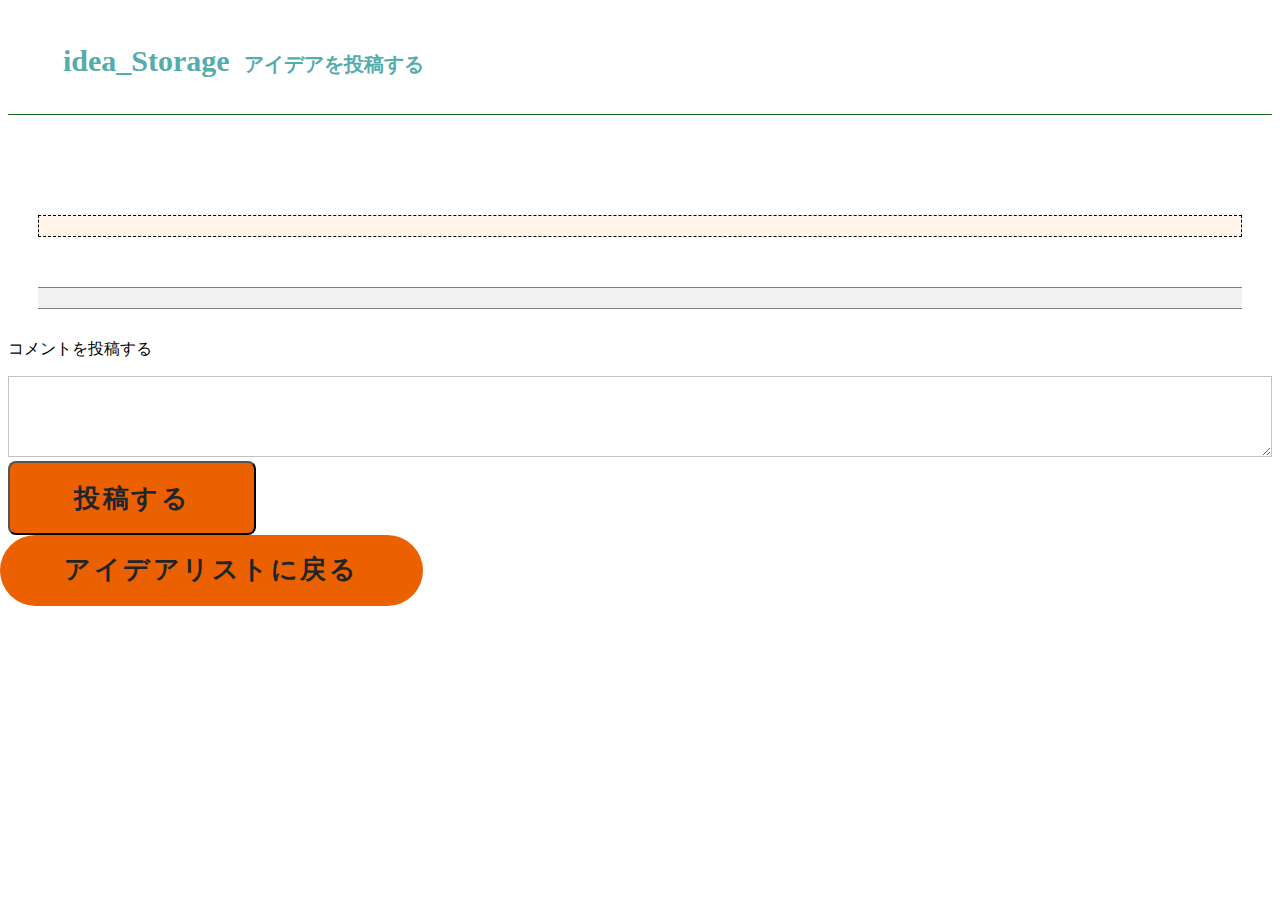
==== comment.html @ 4a60baf4 "List.phpの15行目以降を参照してください、aタグで不具合があります" ====
<!DOCTYPE html>
<html lang="jp">

<head>
    <meta charset="UTF-8">
    <meta name="viewport" content="width=device-width, initial-scale=1.0">
    <script src="src/jquery-3.5.1.min.js"></script>
    <script>
        $(() => {
            $("#detail").load("src/comment.php");	//comment.phpを実行させ結果取得＆投稿一覧の欄に反映
            $('#sendBtn').on('click', () => {
                //検索結果表示
                var search_form = $("#search_form").val();			//comment ← 入力されたコメント
                $('#detail').load(										//サーバにデータ送信
                    "src/thread_search.php",							//プログラム名はcomment.php
                    {										//以下は送信データのセット
                        "comment": comment
                    }
                );
                alert('コメントが送信されました！')
                return false;
            });
        });
    </script>
    <link rel="stylesheet" href="style.css">
    <title>投稿されたアイデアの一覧</title>
</head>

<body>
    <header>
        <ul>
            <li id="title"><a id="header-link" href="index.html">idea_Storage</a></li>
            <li id="sub"><a id="header-link" href="form.html">アイデアを投稿する</a></li>
        </ul>
    </header>
    <div id="idea"></div>
    <div id="chat"></div>
    <form>
        <p>コメントを投稿する</p>
        <textarea id="comment" cols="30" rows="5"></textarea>
        <button id="sendBtn"  class="btn btn--orange btn--radius">投稿する</button>
    </form>
    <div id="signage">
        <a href="List.html" class="btn btn--orange btn--radius">アイデアリストに戻る</a>
    </div>
</body>

</html>
---- style.css ----
body{
 background-color: white;   
}

header{
    padding: 15px 10px;
    background-color: white;
    color:rgb(84, 172, 172);
    border-bottom: rgb(21, 107, 34) solid 1px;
}

header li{
    padding: 5px;
    list-style: none;
    display: inline-block;
}

#header-link:hover{
    color:rgb(167, 216, 216);
}

#header-link{
    text-decoration: none;
    color:rgb(84, 172, 172);
}

 #title{
    font-size: 30px;
    font-weight: bold;
}

 #sub{
    font-size: 20px;
    font-weight: bold;
}

 #account{
    float: right;
 }

#idea{
    margin: 100px 30px 30px 30px;
    padding: 10px;
    background-color: rgb(255, 244, 231);
    border: black dashed 1px;
}

#idea_List{
    margin: 15px 30px 10px 50px;
    padding: 10px;
    background-color: rgb(238, 255, 238);;
    border: black dashed 1px;
    position: relative;
    z-index: 2;
}

#idea_List a{
    z-index: 1;
    display: block
}

#idea_List p{
    text-decoration: none;
}

#ideamain{
    text-align: center;
    font-weight: bold;
}

#count{
    text-align: right;
    color: grey;
    z-index: 3;
    pointer-events: auto;
}

#postname{
    text-align: right;
    text-decoration: none;
    color: black;
}

#chat{
    margin: 50px 30px 30px 30px;
    padding: 10px;
    background-color: rgb(241, 241, 241);
    border-top: grey 1px solid;
    border-bottom: grey 1px solid;
}


#form{
    margin: 30px;
    padding: 50px 0px 150px 50px;
    background-color: rgb(238, 255, 238);
}

#login_form{
    margin: 30px;
    padding: 50px 0px 150px 50px;
    background-color: rgb(238, 255, 238);
    text-align: center;
}

#button{
    text-align: center;
    margin: 100px 10px;
}

#new{
    margin: 50px 40px 50px 50px;
    font-size: x-large;
    border-bottom: 1px solid black;
}

#search{
    clear: both;
    text-align: center;
    margin-top: 50px;
}

#send{
    margin-top: 50px;
    text-align: center
}

textarea{
    border: solid 1px rgb(187, 201, 187);
    width: 100%;
    box-sizing:border-box
}

dt{
    float: left;
  }
  
dd{
    margin-left: 80px;
}

#user{
    margin: 30px 100px;
    text-align: center;
}

#main{
    border-bottom: black solid 2px;
}

footer{
    margin-top: 0px;
    padding: 20px;
    background-color: rgb(255, 245, 254);
    text-align: center;   
}

footer a{
    color: rgb(0, 0, 0);
    text-decoration: none;
}

#tag{
    color: rgb(83, 83, 83);
    text-decoration: none;
}

#mycomment{
    margin-top: 20px;
    border-bottom: black 1px solid;
    border-left: black 3px solid ;
    background-color: rgb(255, 214, 212);
    margin-left: 55px;
}

#othercomment{
    margin-top: 20px;
    border-bottom: black 1px solid;
    border-left: black 3px solid ;
    background-color: rgb(219, 247, 248);
    margin-left: 55px;
}

#accountimg{
    float: left;
    border-radius: 50%;
    margin-bottom: 2px;
}

#yoki{
    float: right;
    margin:0px 2px 5px 0px;
}

.btn--orange,
a.btn--orange {
  color: #fff;
  background-color: #eb6100;
}
.btn--orange:hover,
a.btn--orange:hover {
  color: #fff;
  background: #f56500;
}

*,
*:before,
*:after {
  -webkit-box-sizing: inherit;
  box-sizing: inherit;
}

html {
  -webkit-box-sizing: border-box;
  box-sizing: border-box;
  
}

.btn,
a.btn,
button.btn {
  font-size: 1.6rem;
  font-weight: 700;
  line-height: 1.5;
  position: relative;
  display: inline-block;
  padding: 1rem 4rem;
  cursor: pointer;
  -webkit-user-select: none;
  -moz-user-select: none;
  -ms-user-select: none;
  user-select: none;
  -webkit-transition: all 0.3s;
  transition: all 0.3s;
  text-align: center;
  vertical-align: middle;
  text-decoration: none;
  letter-spacing: 0.1em;
  color: #212529;
  border-radius: 0.5rem;
}

a.btn--radius {
   border-radius: 100vh;
}

#about{
    padding: 200px 50px ;
    background-color: rgb(210, 252, 238);
    text-align: center;
    font-size: 50px;
}

#about h1{
    font-weight: bold;
    font-size: 100px;
    padding-bottom: 50px;
}


#explanation{
    text-align: center;
    font-size: 25px;
    padding: 200px 0px;
}

#subscribe{
    text-align: center;
    margin: 100px;
}

.search_container{
    box-sizing: border-box;
    position: relative;
    border: 1px solid #999;
    padding: 3px 10px;
    margin-left: 700px;
    border-radius: 20px;
    height: 2.3em;
    width: 520px;
    overflow: hidden;
  }
  .search_container input[type="text"]{
    border: none;
    height: 2.0em;
  }
  .search_container input[type="text"]:focus {
    outline: 0;
  }
  .search_container input[type="submit"]{
    cursor: pointer;
    font-family: FontAwesome;
    font-size: 1.3em;
    border: none;
    background: none;
    color: #3879D9;
    position: absolute;
    width: 2.5em;
    height: 2.5em;
    right: 0;
    top: -10px;
    outline : none;
  }

  #signage{
    position: absolute;
    left: 0;
    right: 0;
    margin: auto;
  }
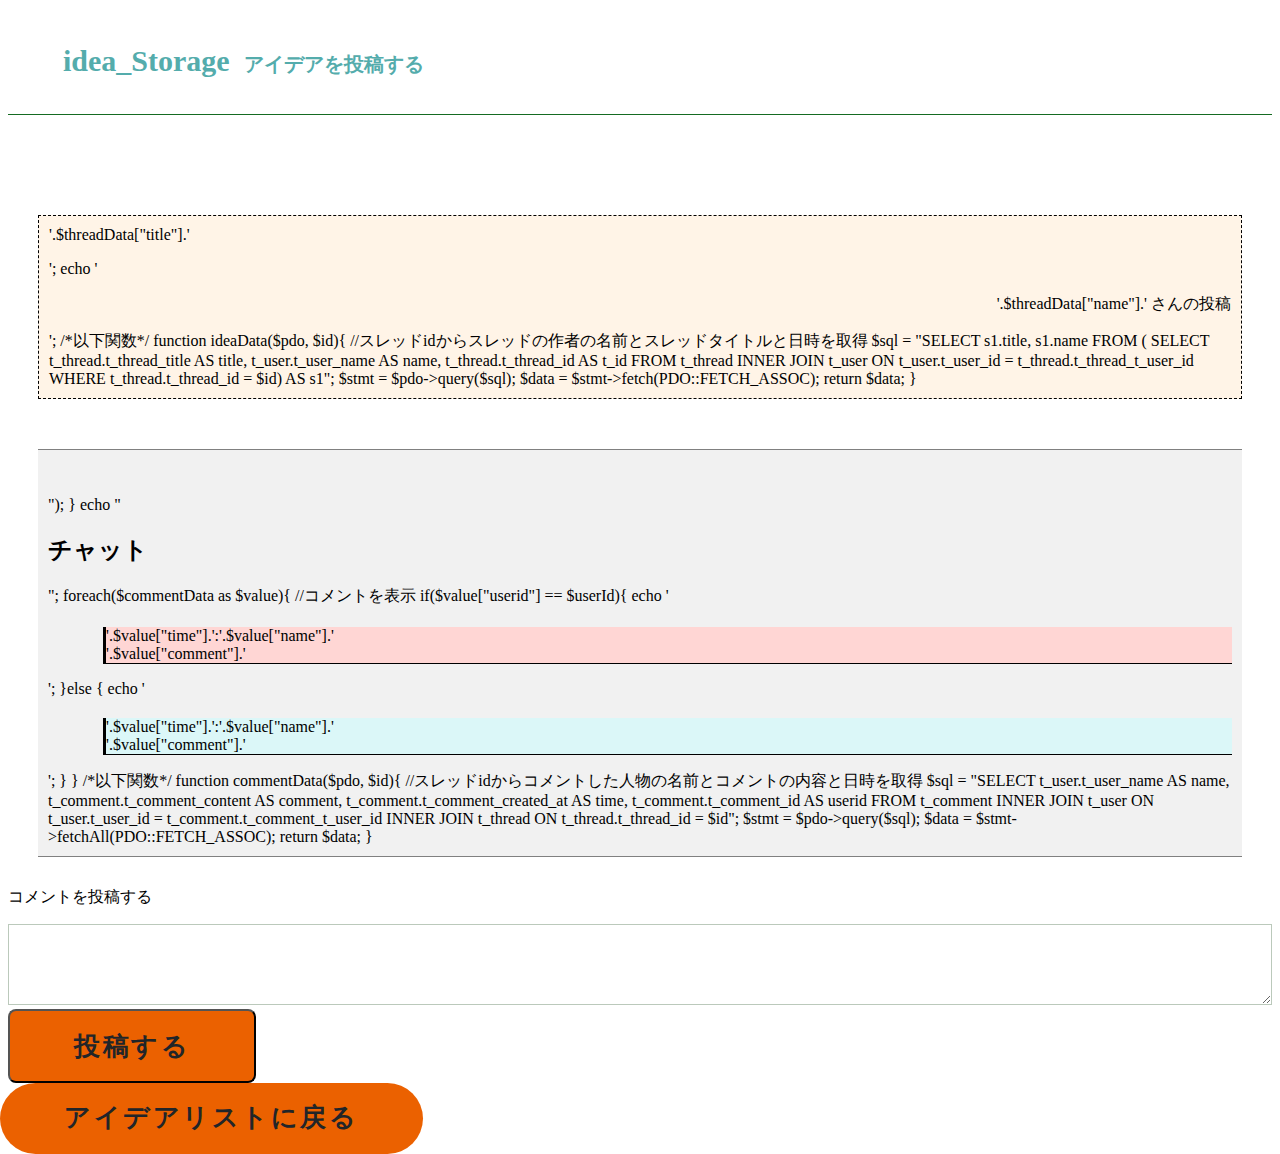
==== commit d260efd0: "ユーザーの画像カラムがなかったので画像部分は未実装、又セキュリティ対策は0" ====
--- a/comment.html
+++ b/comment.html
@@ -7,7 +7,8 @@
     <script src="src/jquery-3.5.1.min.js"></script>
     <script>
         $(() => {
-            $("#detail").load("src/comment.php");	//comment.phpを実行させ結果取得＆投稿一覧の欄に反映
+            $("#idea").load("src/thread.php");	//comment.phpを実行させ結果取得＆投稿一覧の欄に反映
+            $("#chat").load("src/comment.php");	//comment.phpを実行させ結果取得＆投稿一覧の欄に反映
             $('#sendBtn').on('click', () => {
                 //検索結果表示
                 var search_form = $("#search_form").val();			//comment ← 入力されたコメント
